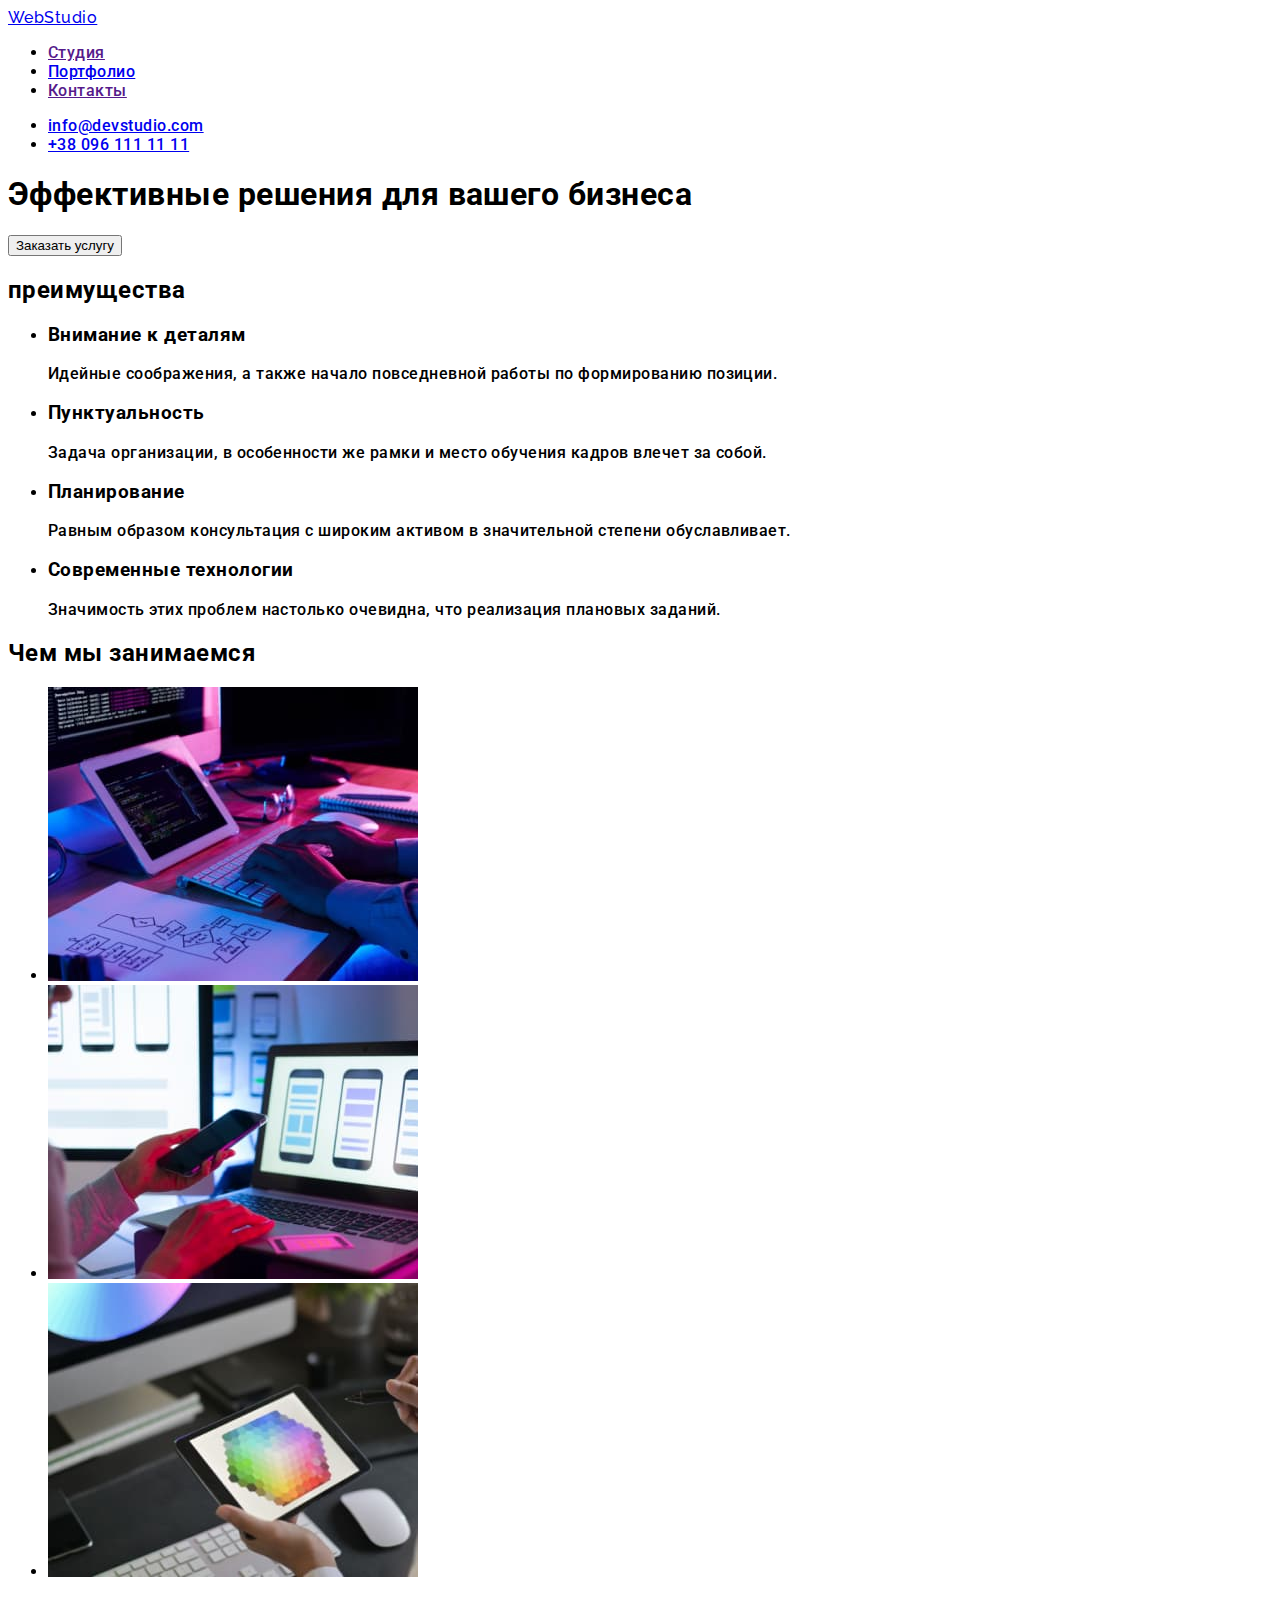
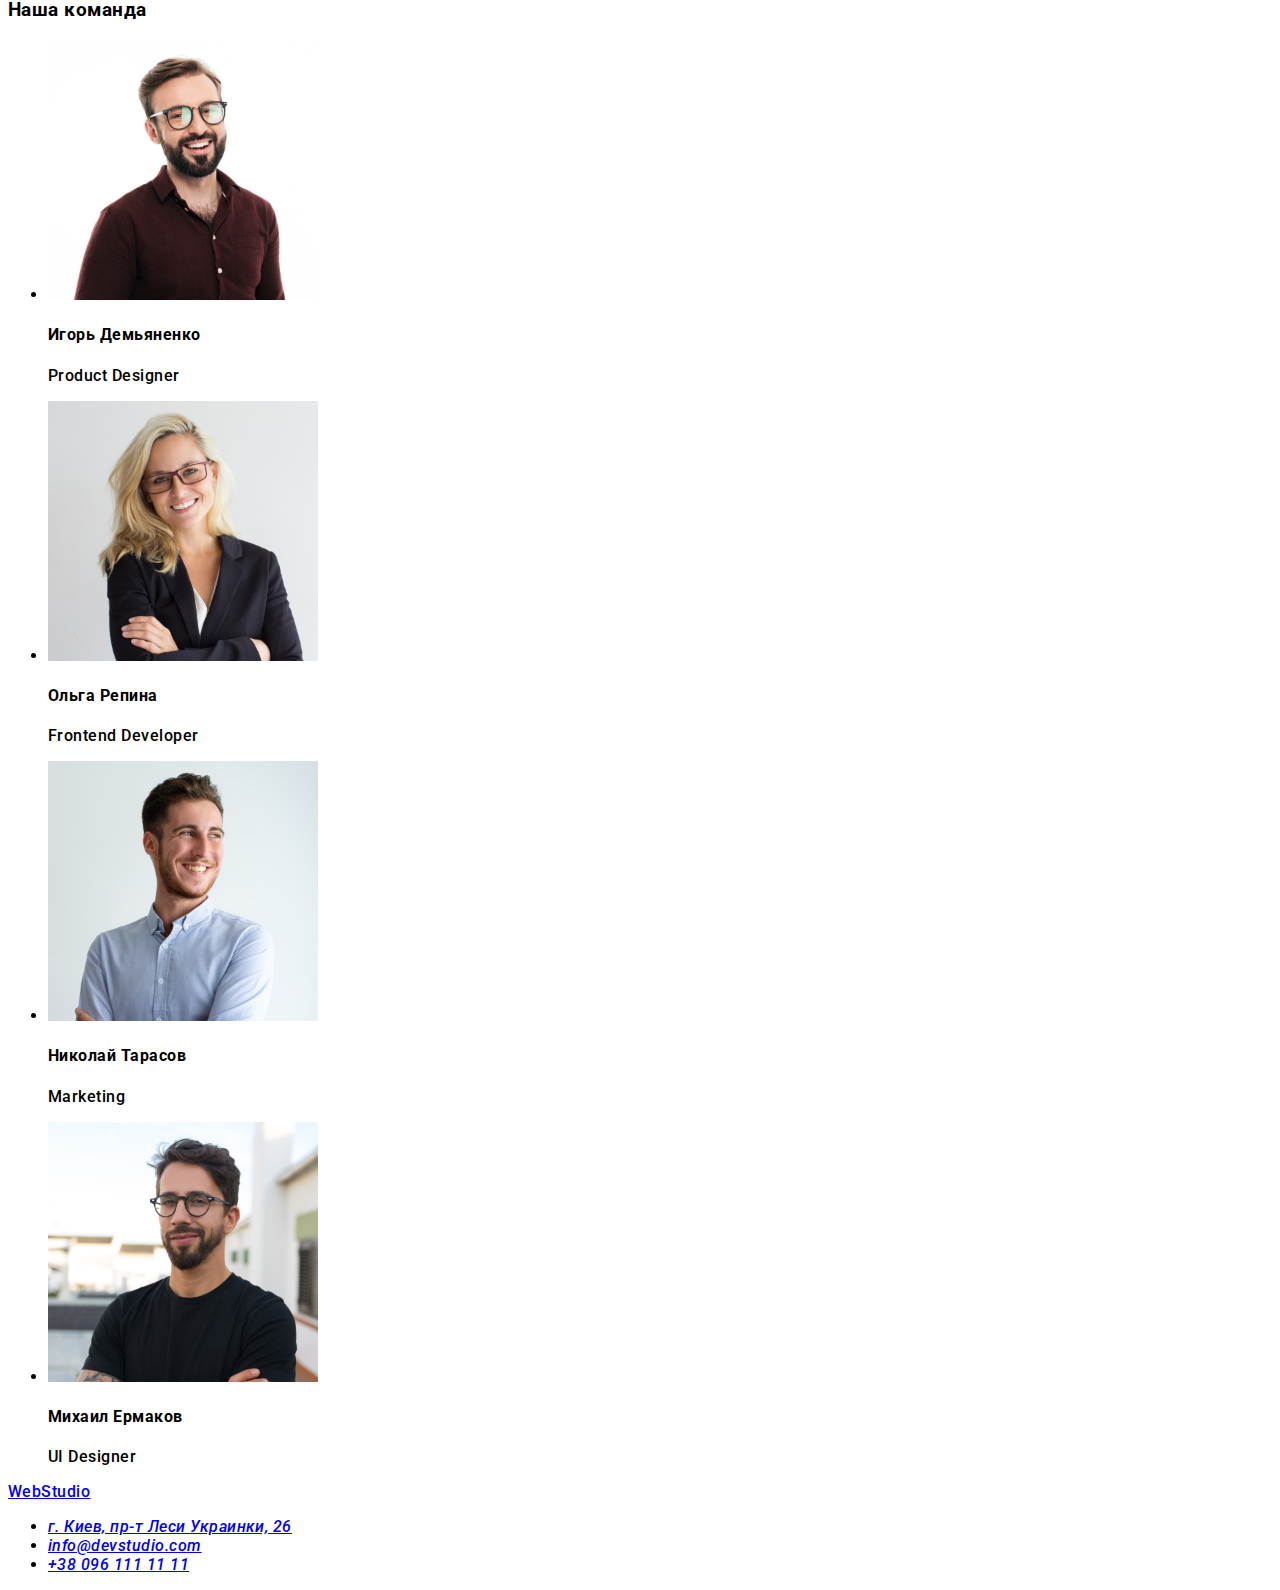
==== index.html @ 61116669 "сreate portfolio.html + css" ====
<!DOCTYPE html>
<html lang="ru">
<head>
    <meta charset="UTF-8">
    <meta http-equiv="X-UA-Compatible" content="IE=edge">
    <meta name="viewport" content="width=device-width, initial-scale=1.0">
    <title>Document</title>
    <link rel="stylesheet" href="./css/styles.css">
    <link rel="preconnect" href="https://fonts.googleapis.com">
    <link rel="preconnect" href="https://fonts.gstatic.com" crossorigin>
    <link href="https://fonts.googleapis.com/css2?family=Raleway:wght@700&family=Roboto:wght@400;500;700&display=swap"
        rel="stylesheet">
</head>
<body>
    <header>
        <nav>
            <a href="/" class="logo">WebStudio</a>
            <ul>
                <li> <a href="">Студия</a> </li>
                <li> <a href="./portfolio.html">Портфолио</a> </li>
                <li> <a href="">Контакты</a> </li>
            </ul>
        </nav>
            <ul>
                <li><a href="mailto:info@devstudio.com">info@devstudio.com</a></li>
                <li><a href="tel:+380961111111">+38 096 111 11 11</a></li>
            </ul>
    </header>
    <main>
        <section>
            <h1>Эффективные решения для вашего бизнеса</h1>
            <button type="button">Заказать услугу</button>
        </section>
        <section>
            <h2>преимущества</h2>
            <ul>
                <li>
                    <h3>Внимание к деталям</h3>
                    <p>Идейные соображения, а также начало повседневной работы по формированию позиции.</p>
                </li>
                <li>
                    <h3>Пунктуальность</h3>
                    <p>Задача организации, в особенности же рамки и место обучения кадров влечет за собой.</p>
                </li>
                <li>
                    <h3>Планирование</h3>
                    <p>Равным образом консультация с широким активом в значительной степени обуславливает.</p>
                </li>
                <li>
                    <h3>Современные технологии</h3>
                    <p>Значимость этих проблем настолько очевидна, что реализация плановых заданий.</p>
                </li>
            </ul>
        </section>
        <section>
            <h2>Чем мы занимаемся</h2>
            <ul>
                <li><img src="./img/img1.jpg" alt="Работа за компьютером" width="370"></li>
                <li><img src="./img/box2.jpg" alt="Человек работает за ноутбуком с телефоном в руке" width="370"></li>
                <li><img src="./img/box3.jpg" alt="Работа на планшете" width="370"></li>
            </ul>
        </section>
        <section>
            <h3>Наша команда</h3>
            <ul>
                <li>
                    <img src="./img/img(1).jpg" alt="Фото Игорь" width="270">
                    <h4>Игорь Демьяненко</h4>
                    <p>Product Designer</p>
                </li>
                <li>
                    <img src="./img/img(2).jpg" alt="Фото Ольга" width="270">
                    <h4>Ольга Репина</h4>
                    <p>Frontend Developer</p>
                </li>
                <li>
                    <img src="./img/img(3).jpg" alt="Фото Николай" width="270">
                    <h4>Николай Тарасов</h4>
                    <p>Marketing</p>
                </li>
                <li>
                    <img src="./img/img(4).jpg" alt="Фото Михаил" width="270">
                    <h4>Михаил Ермаков</h4>
                    <p>UI Designer</p>
                </li>
            </ul>
        </section>
    </main>
    <footer>
        <a href="/">WebStudio</a>
        <address>
            <ul>
                <li><a href="https://goo.gl/maps/UhkAcSX7nQnVffuB8" target="_blank">г. Киев, пр-т Леси Украинки, 26 </a></li>
                <li><a href="mailto:info@devstudio.com">info@devstudio.com</a></li>
                <li><a href="tel:+380961111111">+38 096 111 11 11</a></li>
            </ul>
        </address>
    </footer>
</body>
</html>
---- css/styles.css ----
body {
  font-family: "Roboto", sans-serif;
  font-weight: 500;
  font-size: 16px;
  line-height: 1, 62;
  letter-spacing: 0.03em;
}
.logo {
  font-family: "Raleway", sans-serif;
}
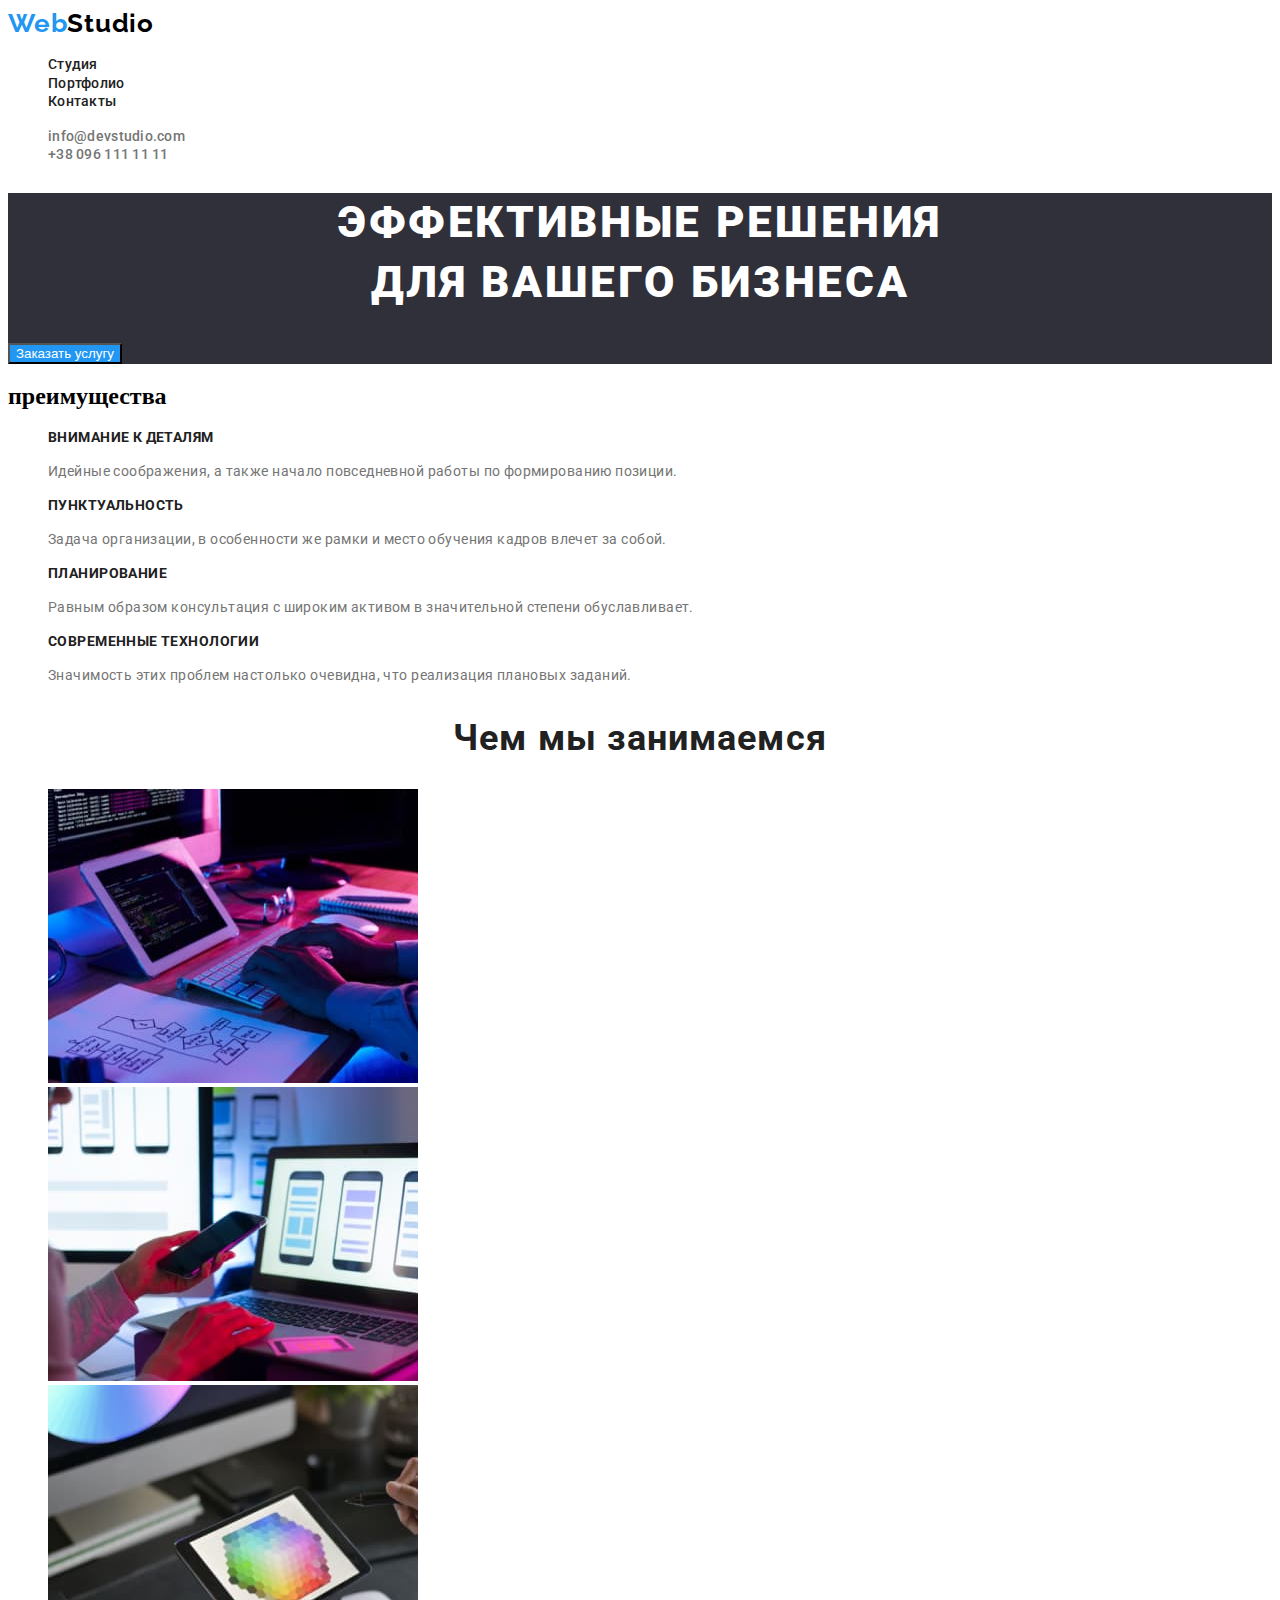
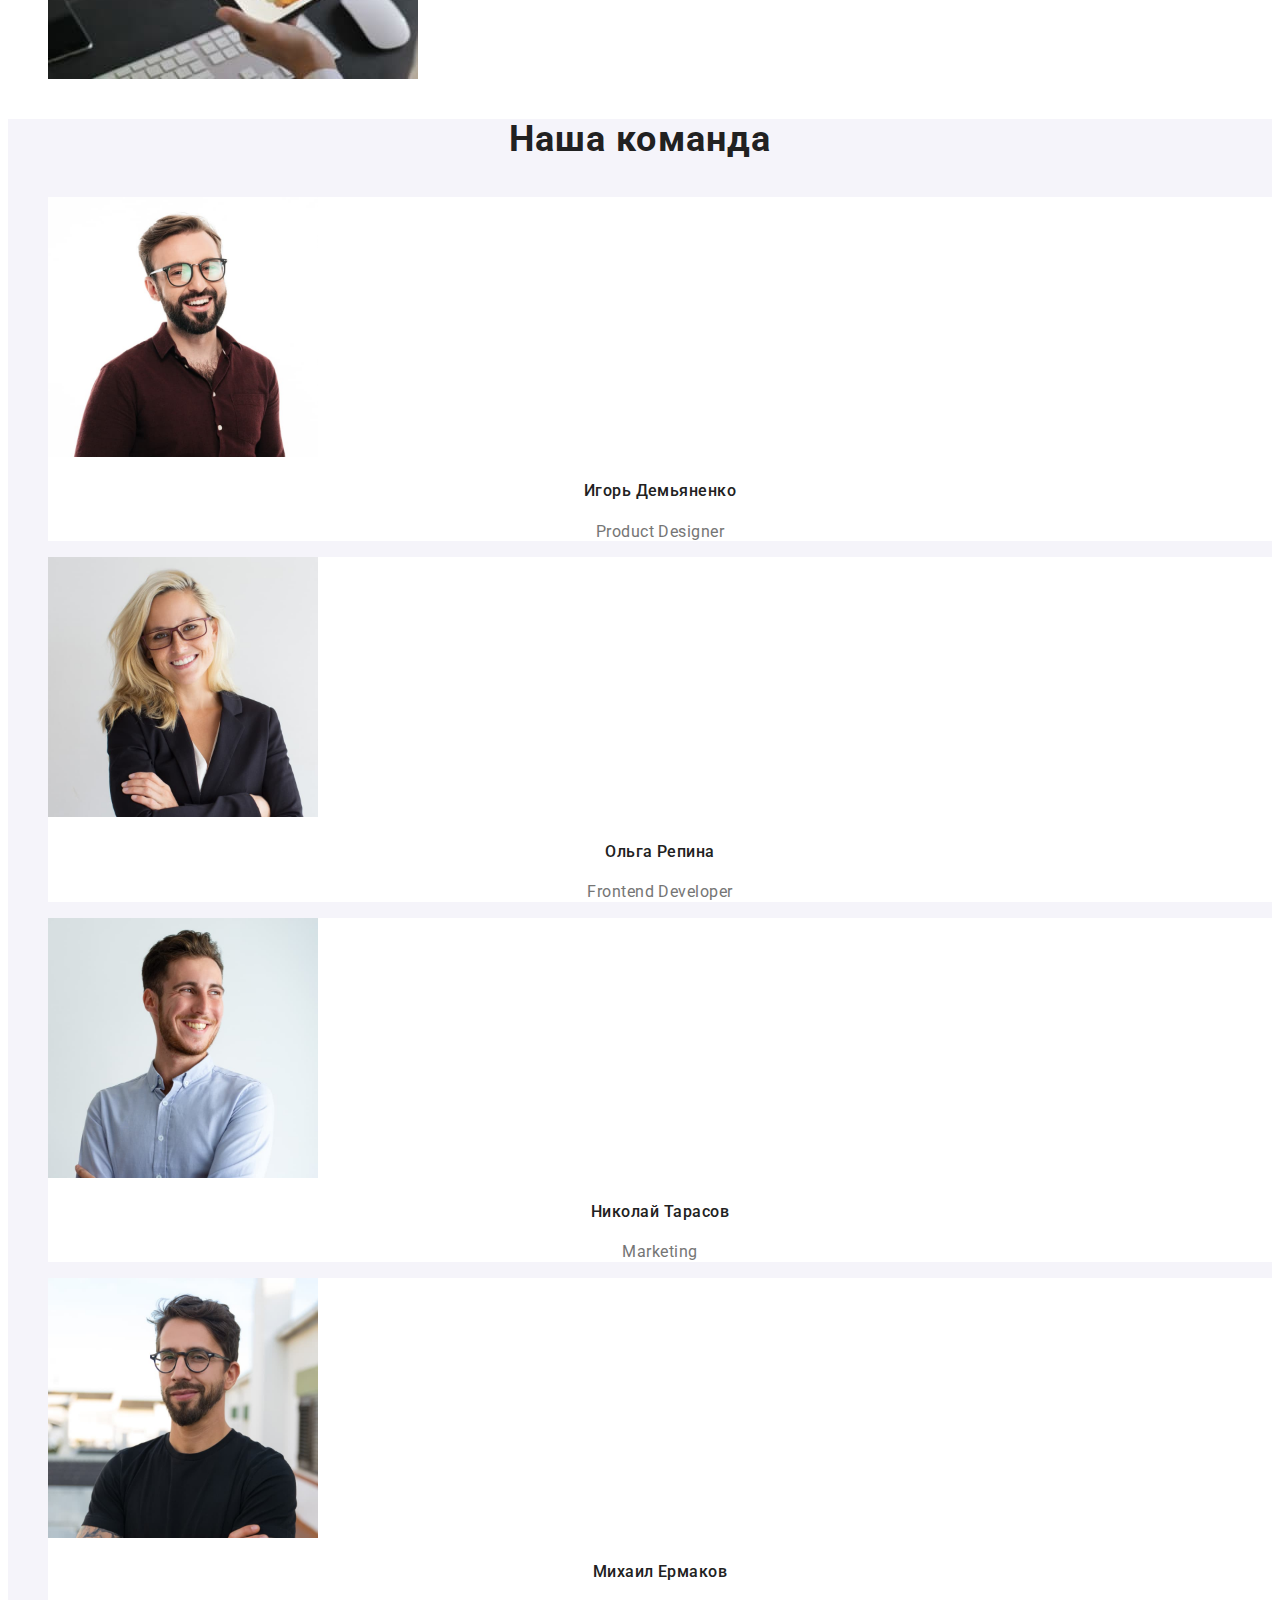
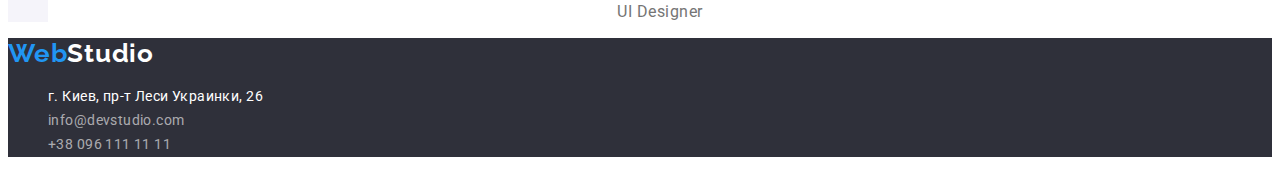
==== commit a28673df: "add css styles" ====
--- a/index.html
+++ b/index.html
@@ -5,94 +5,123 @@
     <meta http-equiv="X-UA-Compatible" content="IE=edge">
     <meta name="viewport" content="width=device-width, initial-scale=1.0">
     <title>Document</title>
-    <link rel="stylesheet" href="./css/styles.css">
     <link rel="preconnect" href="https://fonts.googleapis.com">
     <link rel="preconnect" href="https://fonts.gstatic.com" crossorigin>
     <link href="https://fonts.googleapis.com/css2?family=Raleway:wght@700&family=Roboto:wght@400;500;700&display=swap"
         rel="stylesheet">
+    <link rel="stylesheet" href="./css/styles.css">
 </head>
 <body>
-    <header>
-        <nav>
-            <a href="/" class="logo">WebStudio</a>
-            <ul>
-                <li> <a href="">Студия</a> </li>
-                <li> <a href="./portfolio.html">Портфолио</a> </li>
-                <li> <a href="">Контакты</a> </li>
+            <!-- HEADER -->
+    <header class="header">
+        <nav class="navigation">
+            <a href="/index.html" class="logo link ">Web<span class="logo-studio-header">Studio</span></a>
+            <ul class="nav-list list">
+                <li class="nav-list-item"> 
+                    <a class="nav-list-link link" href="/index.html">Студия</a> 
+                </li>
+                <li class="nav-list-item"> 
+                    <a class="nav-list-link link" href="./portfolio.html">Портфолио</a> 
+                </li>
+                <li class="nav-list-item"> 
+                    <a class="nav-list-link link" href="">Контакты</a> 
+                </li>
             </ul>
         </nav>
-            <ul>
-                <li><a href="mailto:info@devstudio.com">info@devstudio.com</a></li>
-                <li><a href="tel:+380961111111">+38 096 111 11 11</a></li>
+            <ul class="contacts-list list">
+                <li>
+                    <a class="contact-mail link" href="mailto:info@devstudio.com">info@devstudio.com</a>
+                </li>
+                <li>
+                    <a class="contact-tel link" href="tel:+380961111111">+38 096 111 11 11</a>
+                </li>
             </ul>
     </header>
+
     <main>
-        <section>
-            <h1>Эффективные решения для вашего бизнеса</h1>
-            <button type="button">Заказать услугу</button>
+            <!-- HERO -->
+        <section class="hero">
+            <h1 class="hero-title">Эффективные решения<br> для вашего бизнеса</h1>
+            <button class="hero-btn-modal" type="button">Заказать услугу</button>
         </section>
-        <section>
+            <!-- BENEFITS -->
+        <section class="benefits">
             <h2>преимущества</h2>
-            <ul>
-                <li>
-                    <h3>Внимание к деталям</h3>
-                    <p>Идейные соображения, а также начало повседневной работы по формированию позиции.</p>
+            <ul class="benefits-list list">
+                <li class="benefits-list-item">
+                    <h3 class="benefits-title">Внимание к деталям</h3>
+                    <p class="benefits-description">Идейные соображения, а также начало повседневной работы по формированию позиции.</p>
                 </li>
-                <li>
-                    <h3>Пунктуальность</h3>
-                    <p>Задача организации, в особенности же рамки и место обучения кадров влечет за собой.</p>
+                <li class="benefits-list-item">
+                    <h3 class="benefits-title">Пунктуальность</h3>
+                    <p class="benefits-description">Задача организации, в особенности же рамки и место обучения кадров влечет за собой.</p>
                 </li>
-                <li>
-                    <h3>Планирование</h3>
-                    <p>Равным образом консультация с широким активом в значительной степени обуславливает.</p>
+                <li class="benefits-list-item">
+                    <h3 class="benefits-title">Планирование</h3>
+                    <p class="benefits-description">Равным образом консультация с широким активом в значительной степени обуславливает.</p>
                 </li>
-                <li>
-                    <h3>Современные технологии</h3>
-                    <p>Значимость этих проблем настолько очевидна, что реализация плановых заданий.</p>
+                <li class="benefits-list-item">
+                    <h3 class="benefits-title">Современные технологии</h3>
+                    <p class="benefits-description">Значимость этих проблем настолько очевидна, что реализация плановых заданий.</p>
                 </li>
             </ul>
         </section>
-        <section>
-            <h2>Чем мы занимаемся</h2>
-            <ul>
-                <li><img src="./img/img1.jpg" alt="Работа за компьютером" width="370"></li>
-                <li><img src="./img/box2.jpg" alt="Человек работает за ноутбуком с телефоном в руке" width="370"></li>
-                <li><img src="./img/box3.jpg" alt="Работа на планшете" width="370"></li>
+            <!-- WHAT ARE WE DOING -->
+        <section class="works">
+            <h2 class="works-title">Чем мы занимаемся</h2>
+            <ul class="works-list list">
+                <li class="works-list-item">
+                    <img class="works-img" src="./img/img1.jpg" alt="Работа за компьютером" width="370">
+                </li>
+                <li class="works-list-item">
+                    <img class="works-img" src="./img/box2.jpg" alt="Человек работает за ноутбуком с телефоном в руке" width="370">
+                </li>
+                <li class="works-list-item">
+                    <img class="works-img" src="./img/box3.jpg" alt="Работа на планшете" width="370">
+                </li>
             </ul>
         </section>
-        <section>
-            <h3>Наша команда</h3>
-            <ul>
-                <li>
-                    <img src="./img/img(1).jpg" alt="Фото Игорь" width="270">
-                    <h4>Игорь Демьяненко</h4>
-                    <p>Product Designer</p>
+            <!-- OUR TEAM -->
+        <section class="team">
+            <h3 class="team-title">Наша команда</h3>
+            <ul class="team-list list">
+                <li class="team-list-item">
+                    <img class="team-img" src="./img/img(1).jpg" alt="Фото Игорь" width="270">
+                    <h4 class="team-name">Игорь Демьяненко</h4>
+                    <p class="team-description">Product Designer</p>
                 </li>
-                <li>
-                    <img src="./img/img(2).jpg" alt="Фото Ольга" width="270">
-                    <h4>Ольга Репина</h4>
-                    <p>Frontend Developer</p>
+                <li class="team-list-item">
+                    <img class="team-img" src="./img/img(2).jpg" alt="Фото Ольга" width="270">
+                    <h4 class="team-name">Ольга Репина</h4>
+                    <p class="team-description">Frontend Developer</p>
                 </li>
-                <li>
-                    <img src="./img/img(3).jpg" alt="Фото Николай" width="270">
-                    <h4>Николай Тарасов</h4>
-                    <p>Marketing</p>
+                <li class="team-list-item">
+                    <img class="team-img" src="./img/img(3).jpg" alt="Фото Николай" width="270">
+                    <h4 class="team-name">Николай Тарасов</h4>
+                    <p class="team-description">Marketing</p>
                 </li>
-                <li>
-                    <img src="./img/img(4).jpg" alt="Фото Михаил" width="270">
-                    <h4>Михаил Ермаков</h4>
-                    <p>UI Designer</p>
+                <li class="team-list-item">
+                    <img class="team-img" src="./img/img(4).jpg" alt="Фото Михаил" width="270">
+                    <h4 class="team-name">Михаил Ермаков</h4>
+                    <p class="team-description">UI Designer</p>
                 </li>
             </ul>
         </section>
     </main>
-    <footer>
-        <a href="/">WebStudio</a>
-        <address>
-            <ul>
-                <li><a href="https://goo.gl/maps/UhkAcSX7nQnVffuB8" target="_blank">г. Киев, пр-т Леси Украинки, 26 </a></li>
-                <li><a href="mailto:info@devstudio.com">info@devstudio.com</a></li>
-                <li><a href="tel:+380961111111">+38 096 111 11 11</a></li>
+        <!-- FOOTER -->
+    <footer class="footer">
+        <a class="logo link " href="/">Web<span class="logo-studio-footer">Studio</span> </a>
+        <address class="footer-contacts">
+            <ul class="footer-contacts-list list">
+                <li class="footer-contacts-item">
+                    <a class="footer-contact-maps link" href="https://goo.gl/maps/UhkAcSX7nQnVffuB8" target="_blank">г. Киев, пр-т Леси Украинки, 26 </a>
+                </li>
+                <li class="footer-contacts-item">
+                    <a class="footer-contact-mail link" href="mailto:info@devstudio.com">info@devstudio.com</a>
+                </li>
+                <li class="footer-contacts-item">
+                    <a class="footer-contact-tel link" href="tel:+380961111111">+38 096 111 11 11</a>
+                </li>
             </ul>
         </address>
     </footer>
--- a/css/styles.css
+++ b/css/styles.css
@@ -1,10 +1,234 @@
-body {
-  font-family: "Roboto", sans-serif;
-  font-weight: 500;
-  font-size: 16px;
-  line-height: 1, 62;
-  letter-spacing: 0.03em;
-}
+.list {
+  list-style: none;
+}
+.link {
+  text-decoration: none;
+}
+/* ----- START HEADER ----- */
 .logo {
-  font-family: "Raleway", sans-serif;
-}
+  font-family: Raleway, sans-serif;
+  font-weight: 700;
+  font-size: 26px;
+  line-height: 1.19;
+  letter-spacing: 0.03em;
+
+  color: #2196f3;
+}
+.logo-studio-header {
+  color: #000000;
+}
+.nav-list-link {
+  font-family: Roboto, sans-serif;
+  font-weight: 500;
+  font-size: 14px;
+  line-height: 1.33;
+  letter-spacing: 0.02em;
+
+  color: #212121;
+}
+.nav-list-link:hover,
+.nav-list-link:focus {
+  color: #2196f3;
+}
+
+.contact-mail {
+  font-family: Roboto, sans-serif;
+  font-weight: 500;
+  font-size: 14px;
+  line-height: 1.33;
+  letter-spacing: 0.02em;
+
+  color: #757575;
+}
+.contact-mail:hover,
+.contact-mail:focus {
+  color: #2196f3;
+}
+.contact-tel {
+  font-family: Roboto, sans-serif;
+  font-weight: 500;
+  font-size: 14px;
+  line-height: 1.33;
+  letter-spacing: 0.02em;
+
+  color: #757575;
+}
+.contact-tel:hover,
+.contact-tel:focus {
+  color: #2196f3;
+}
+/* ----- END HEADER ----- */
+
+/* ----- START HERO ----- */
+.hero {
+  background-color: #2f303a;
+}
+.hero-title {
+  font-family: Roboto, sans-serif;
+  font-weight: 900;
+  font-size: 44px;
+  line-height: 1.36;
+  text-align: center;
+  letter-spacing: 0.06em;
+  text-transform: uppercase;
+
+  color: #ffffff;
+}
+.hero-btn-modal {
+  cursor: pointer;
+  background-color: #2196f3;
+  color: white;
+}
+.hero-btn-modal:focus,
+.hero-btn-modal:hover {
+  background-color: #188ce8;
+
+  color: white;
+}
+/* ----- END HERO ----- */
+
+/* ----- START BENEFITS ----- */
+.benefits-title {
+  font-family: Roboto, sans-serif;
+  font-weight: 700;
+  font-size: 14px;
+  line-height: 1.14;
+  letter-spacing: 0.03em;
+  text-transform: uppercase;
+
+  color: #212121;
+}
+.benefits-description {
+  font-family: Roboto, sans-serif;
+  font-size: 14px;
+  line-height: 1.71;
+  letter-spacing: 0.03em;
+
+  color: #757575;
+}
+/* ----- END BENEFITS ----- */
+
+/* ----- START WHAT ARE WE DOING ----- */
+.works-title {
+  font-family: Roboto, sans-serif;
+  font-weight: 700;
+  font-size: 36px;
+  line-height: 1.16;
+  text-align: center;
+  letter-spacing: 0.03em;
+
+  color: #212121;
+}
+/* ----- END WHAT ARE WE DOING ----- */
+
+/* ----- START OUR TEAM ----- */
+.team {
+  background-color: #f5f4fa;
+}
+.team-title {
+  font-family: Roboto, sans-serif;
+  font-weight: 700;
+  font-size: 36px;
+  line-height: 1.16;
+  text-align: center;
+  letter-spacing: 0.03em;
+
+  color: #212121;
+}
+.team-list-item {
+  background-color: white;
+}
+.team-name {
+  font-family: Roboto, sans-serif;
+  font-weight: 500;
+  font-size: 16px;
+  line-height: 1.18;
+  text-align: center;
+  letter-spacing: 0.03em;
+
+  color: #212121;
+}
+.team-description {
+  font-family: Roboto, sans-serif;
+  font-size: 16px;
+  line-height: 1.18;
+  text-align: center;
+  letter-spacing: 0.03em;
+
+  color: #757575;
+}
+/* ----- END OUR TEAM ----- */
+
+/* ----- START FOOTER ----- */
+.footer {
+  background-color: #2f303a;
+}
+
+.logo-studio-footer {
+  color: #ffffff;
+}
+.footer-contact-maps {
+  font-family: Roboto, sans-serif;
+  font-size: 14px;
+  line-height: 1.71;
+  letter-spacing: 0.03em;
+  font-style: normal;
+
+  color: #ffffff;
+}
+.footer-contact-mail {
+  font-family: Roboto;
+  font-style: normal;
+  font-size: 14px;
+  line-height: 1.71;
+  letter-spacing: 0.03em;
+
+  color: rgba(255, 255, 255, 0.6);
+}
+.footer-contact-tel {
+  font-family: Roboto;
+  font-style: normal;
+  font-size: 14px;
+  line-height: 1.71;
+  letter-spacing: 0.03em;
+
+  color: rgba(255, 255, 255, 0.6);
+}
+/* ----- END FOOTER ----- */
+
+/* ====== !!START PORTFOLIO!! ====== */
+
+.portfolio-btn {
+  font-family: Roboto, sans-serif;
+  font-weight: 500;
+  font-size: 16px;
+  line-height: 1.62;
+  text-align: center;
+  letter-spacing: 0.03em;
+  cursor: pointer;
+
+  background-color: #f5f4fa;
+  color: #212121;
+}
+.portfolio-btn:hover,
+.portfolio-btn:focus {
+  color: #ffffff;
+  background-color: #2196f3;
+}
+.portfolio-title {
+  font-family: Roboto, sans-serif;
+  font-weight: 700;
+  font-size: 18px;
+  line-height: 2;
+  letter-spacing: 0.06em;
+
+  color: #212121;
+}
+.portfolio-description {
+  font-family: Roboto, sans-serif;
+  font-size: 16px;
+  line-height: 1.87;
+  letter-spacing: 0.03em;
+
+  color: #757575;
+}
